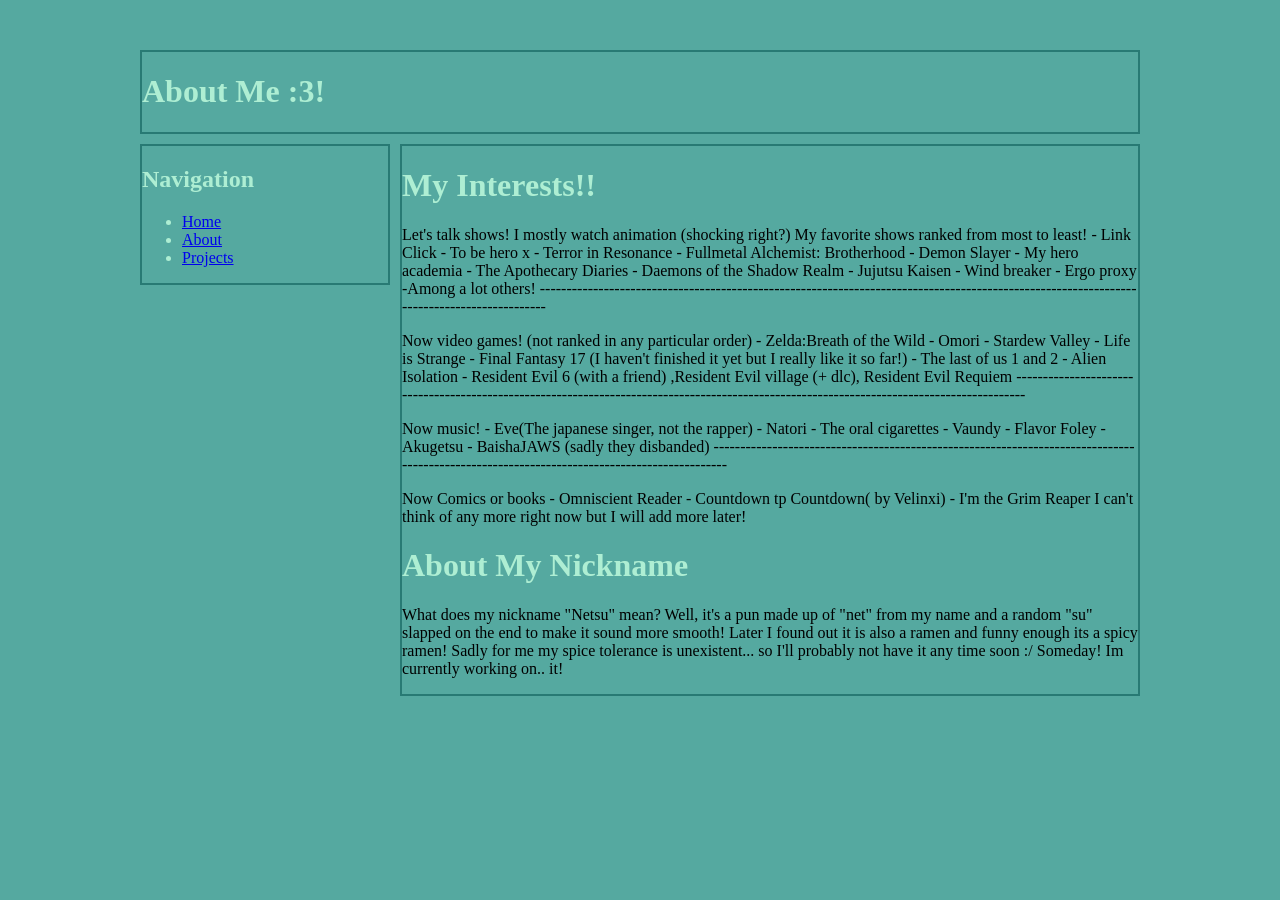
==== about.html @ bc571e5c "Update about.html" ====
<!DOCTYPE html>
<html>
    <head>
        <title>About</title>
    </head>
<style>
    .box{
        max-width: 1000px;
        margin: 50px auto;
        display: grid;
        grid-gap: 10px;
        grid-template-columns: 250px auto;
    }
    header,nav,main,footer{ 
        border: #287A74 2px solid;
    }
    header{
        grid-column: 1/4;
        grid-row: 1/2;
    }
    nav{
        grid-column: 1/2;
        grid-row: 2/2;
        height: max-content;
    }
    main{
        grid-column: 2/4;
        grid-row: 2/3;
        height: max-content;
    }

    body {
  background-color: #55A9A0;
    }
    h2,h1,nav{
        color: #AEEED3;
    }   
</style>

    <body>
        
        <div class="box">

            <header><h1>About Me :3!</h1></header>

            <nav>
                <h2>Navigation</h2>
                <ul>
                    <li><a href="index.html">Home</a></li>
                    <li><a href="about.html">About</a></li>
                    <li><a href="projects.html">Projects</a></li>
                </ul>
            </nav>

            <main><h1>My Interests!!</h1>
            <p>
                Let's talk shows! I mostly watch animation (shocking right?) My favorite shows ranked from most to least!
                - Link Click
                - To be hero x
                - Terror in Resonance
                - Fullmetal Alchemist: Brotherhood
                - Demon Slayer
                - My hero academia
                - The Apothecary Diaries
                - Daemons of the Shadow Realm
                - Jujutsu Kaisen
                - Wind breaker
                - Ergo proxy
                -Among a lot others!
                -------------------------------------------------------------------------------------------------------------------------------------------
            </p>
            <p>
                Now video games! (not ranked in any particular order)
                - Zelda:Breath of the Wild
                - Omori
                - Stardew Valley
                - Life is Strange
                - Final Fantasy 17 (I haven't finished it yet but I really like it so far!)
                - The last of us 1 and 2
                - Alien Isolation
                - Resident Evil 6 (with a friend) ,Resident Evil village (+ dlc), Resident Evil Requiem
                -------------------------------------------------------------------------------------------------------------------------------------------
            </p>    
            <p>
                Now music! 
                - Eve(The japanese singer, not the rapper)
                - Natori
                - The oral cigarettes
                - Vaundy
                - Flavor Foley
                - Akugetsu
                - BaishaJAWS (sadly they disbanded)
                --------------------------------------------------------------------------------------------------------------------------------------------
            </p>
            <p>
                Now Comics or books
                - Omniscient Reader
                - Countdown tp Countdown( by Velinxi)
                - I'm the Grim Reaper
                I can't think of any more right now but I will add more later!
            </p>
             <h1>About My Nickname</h1>  
             <p>
                What does my nickname "Netsu" mean? Well, it's a pun made up of "net" from my name and a random "su" slapped on the end to make it sound more smooth! 
                Later I found out it is also a ramen and funny enough its a spicy ramen! 
                Sadly for me my spice tolerance is unexistent... so I'll probably not have it any time soon :/ Someday!
                Im currently working on.. it!</p>
             </p>
             

            </main>

        </div>

    </body>

</html>
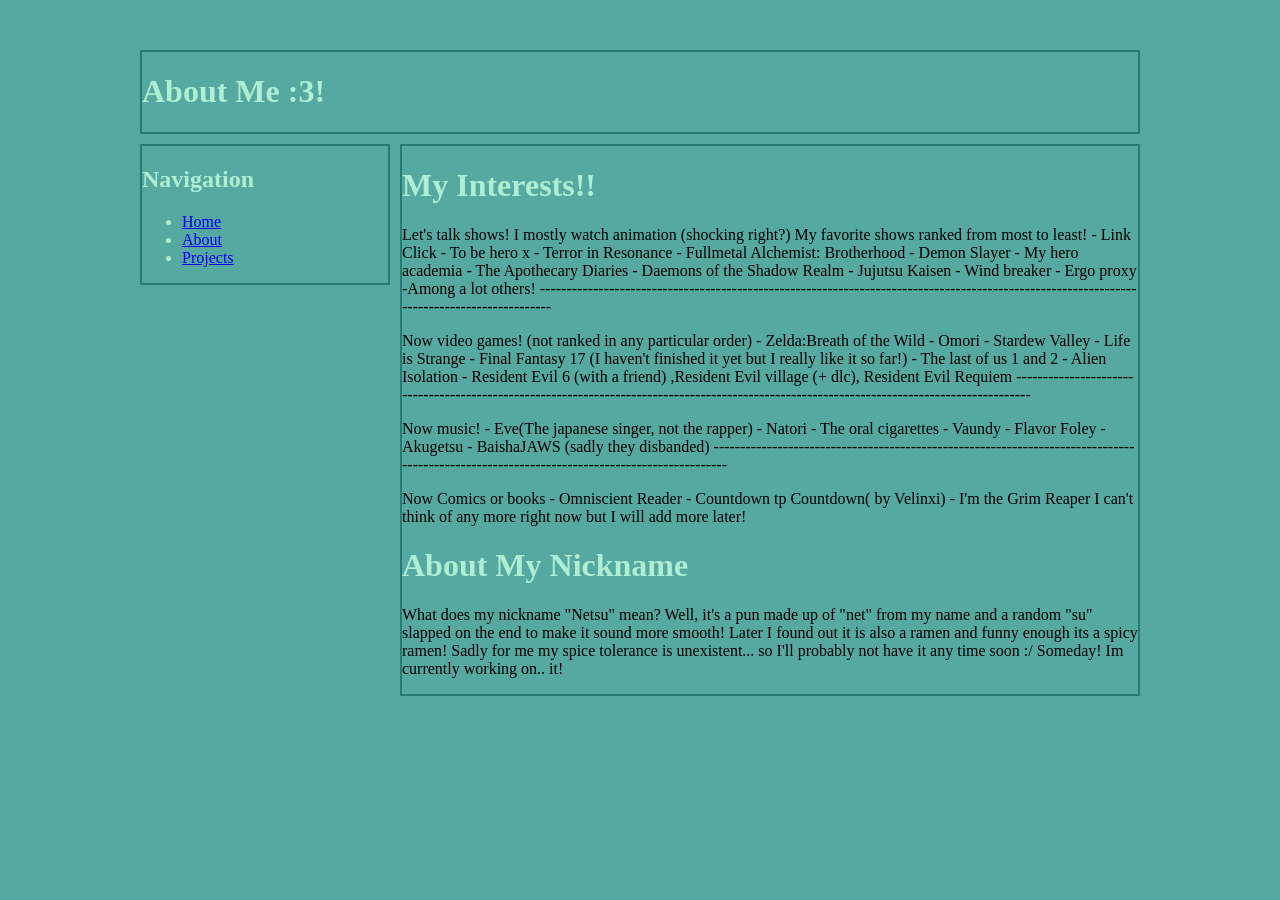
==== commit 523dc6da: "Update about.html" ====
--- a/about.html
+++ b/about.html
@@ -67,7 +67,7 @@
                 - Wind breaker
                 - Ergo proxy
                 -Among a lot others!
-                -------------------------------------------------------------------------------------------------------------------------------------------
+                --------------------------------------------------------------------------------------------------------------------------------------------
             </p>
             <p>
                 Now video games! (not ranked in any particular order)
@@ -79,7 +79,7 @@
                 - The last of us 1 and 2
                 - Alien Isolation
                 - Resident Evil 6 (with a friend) ,Resident Evil village (+ dlc), Resident Evil Requiem
-                -------------------------------------------------------------------------------------------------------------------------------------------
+                --------------------------------------------------------------------------------------------------------------------------------------------
             </p>    
             <p>
                 Now music! 
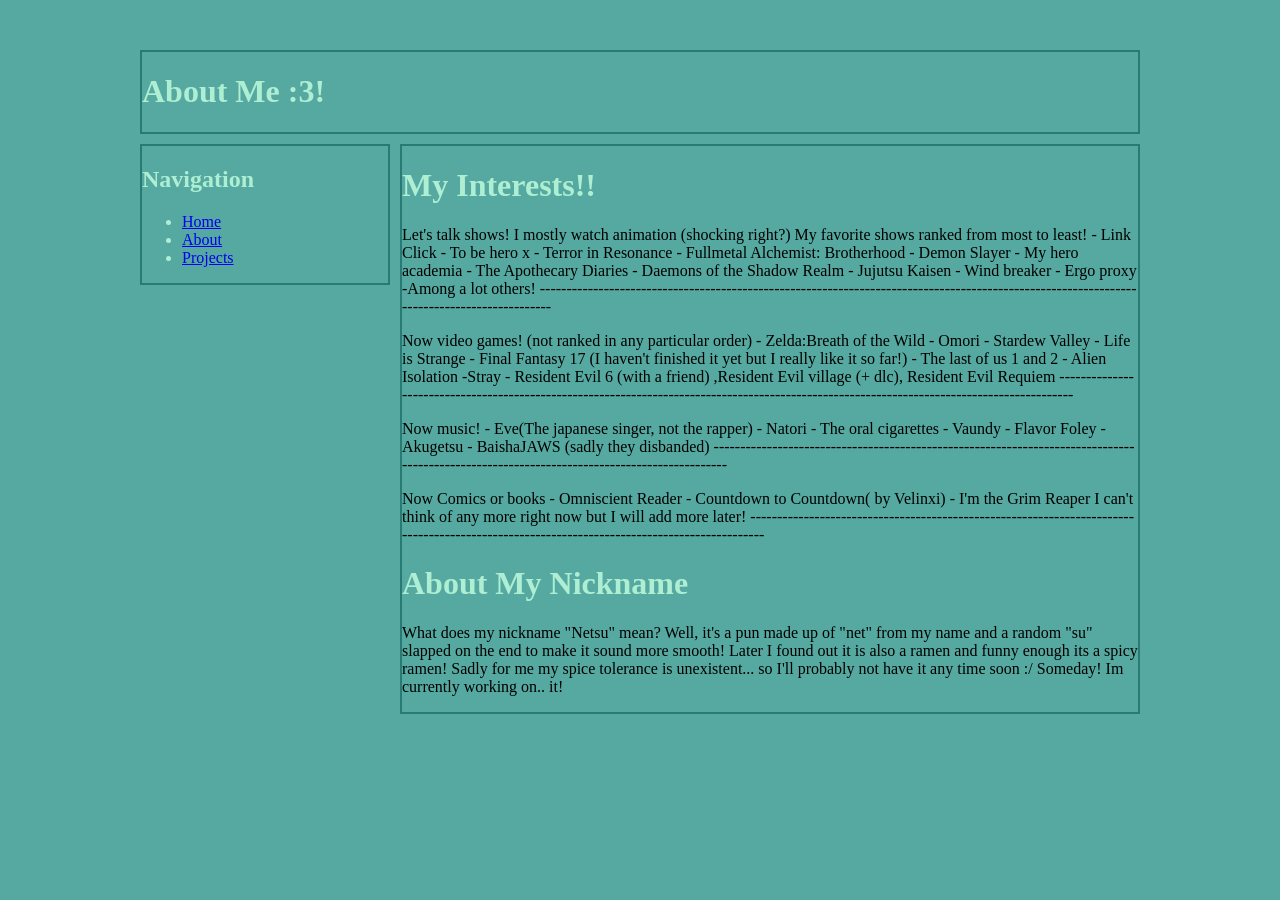
==== commit 279aa6d9: "Update about.html" ====
--- a/about.html
+++ b/about.html
@@ -78,6 +78,7 @@
                 - Final Fantasy 17 (I haven't finished it yet but I really like it so far!)
                 - The last of us 1 and 2
                 - Alien Isolation
+                -Stray
                 - Resident Evil 6 (with a friend) ,Resident Evil village (+ dlc), Resident Evil Requiem
                 --------------------------------------------------------------------------------------------------------------------------------------------
             </p>    
@@ -95,9 +96,10 @@
             <p>
                 Now Comics or books
                 - Omniscient Reader
-                - Countdown tp Countdown( by Velinxi)
+                - Countdown to Countdown( by Velinxi)
                 - I'm the Grim Reaper
                 I can't think of any more right now but I will add more later!
+                --------------------------------------------------------------------------------------------------------------------------------------------
             </p>
              <h1>About My Nickname</h1>  
              <p>
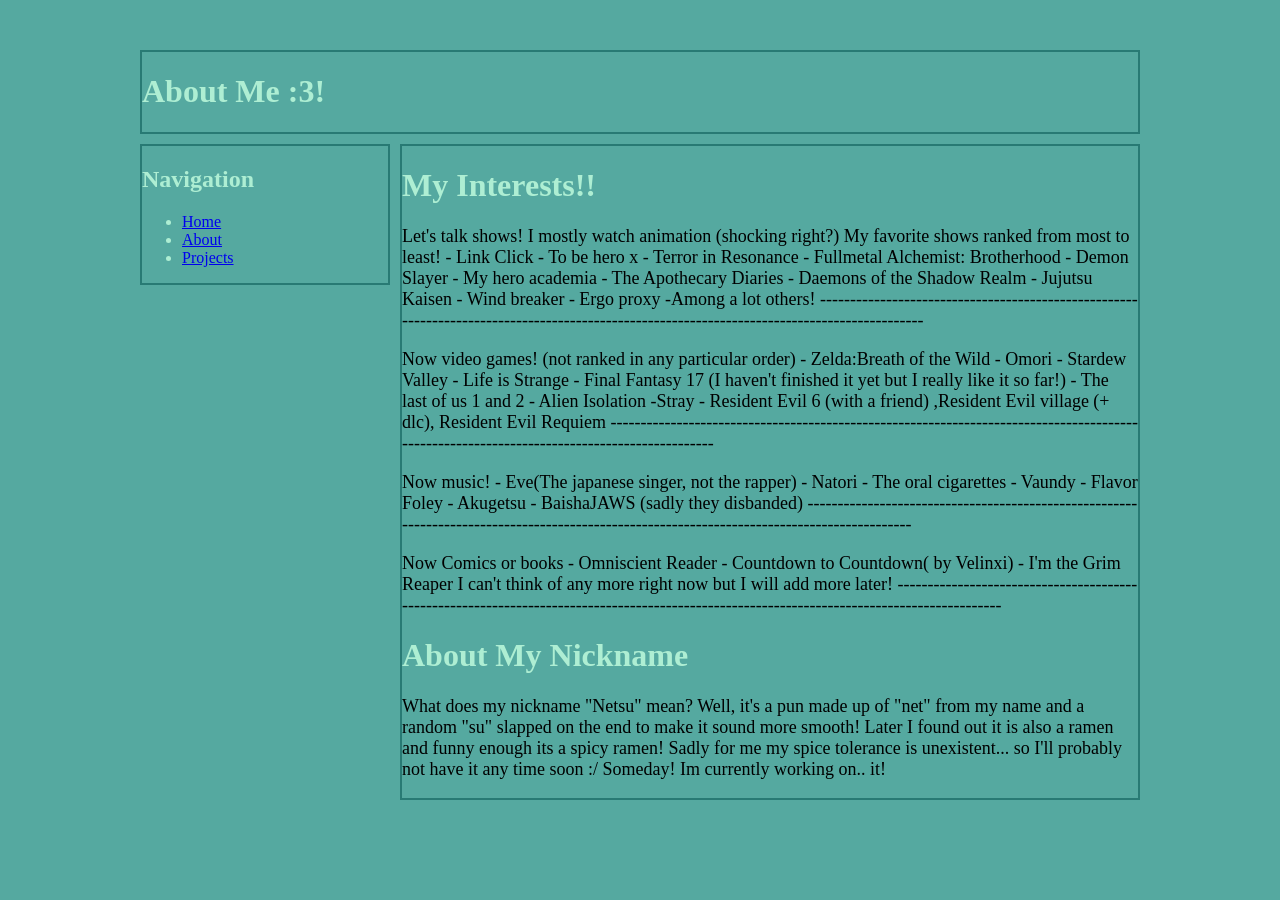
==== commit 15f56793: "Update about.html" ====
--- a/about.html
+++ b/about.html
@@ -34,7 +34,10 @@
     }
     h2,h1,nav{
         color: #AEEED3;
-    }   
+    } 
+    p{
+        font-size: large;
+    }  
 </style>
 
     <body>
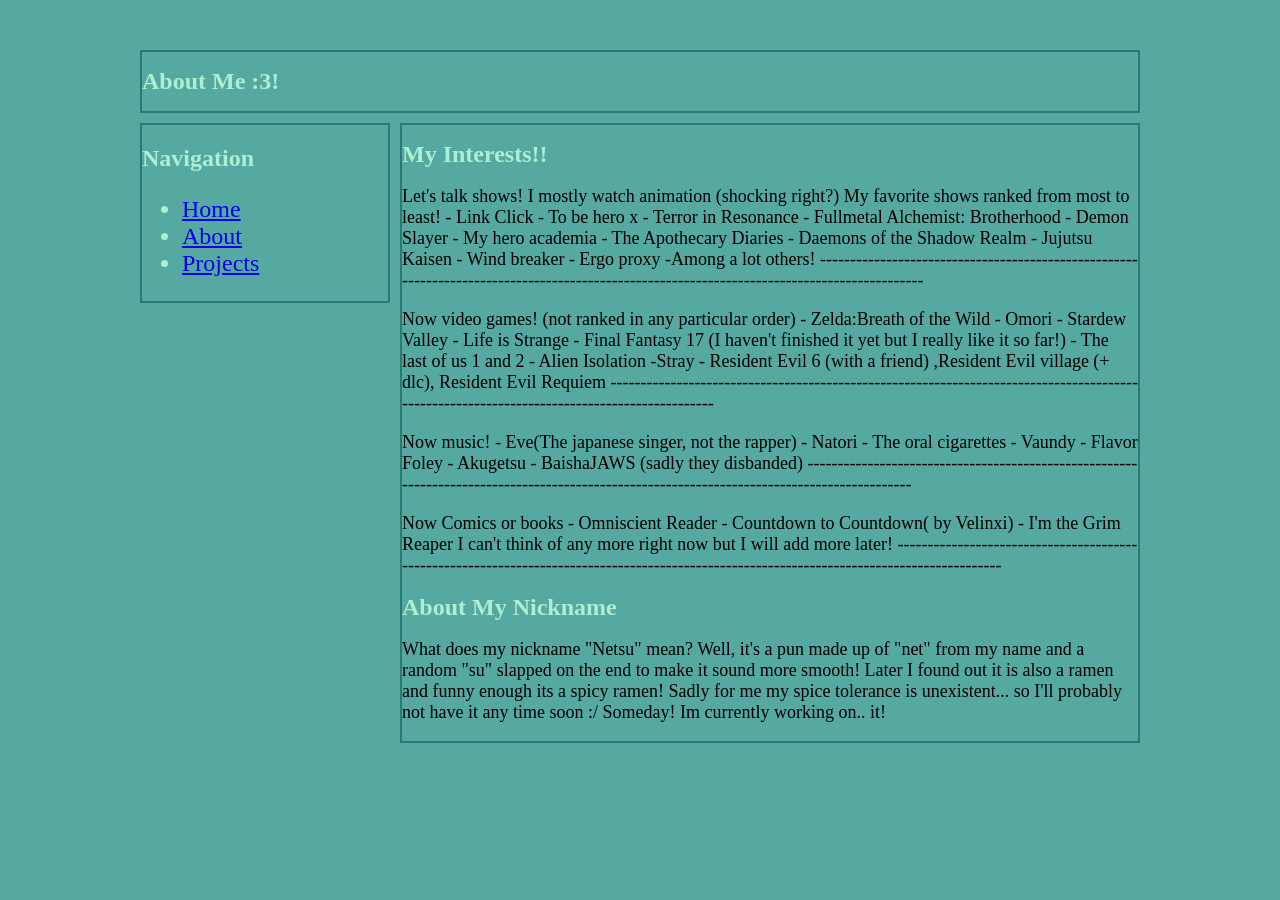
==== commit cf7e3f1d: "Update about.html" ====
--- a/about.html
+++ b/about.html
@@ -34,6 +34,7 @@
     }
     h2,h1,nav{
         color: #AEEED3;
+        font-size: x-large;
     } 
     p{
         font-size: large;
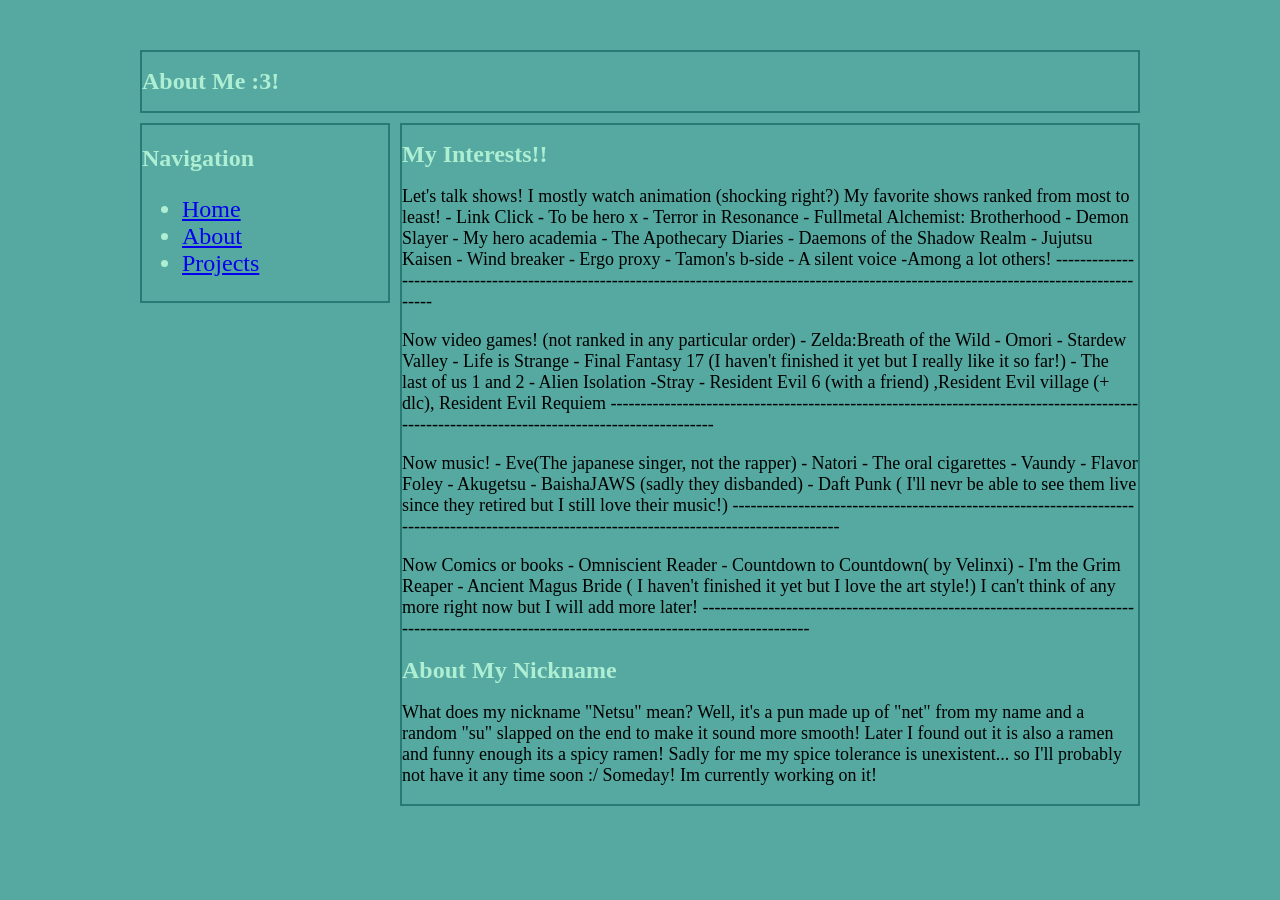
==== commit f9554a64: "Update about.html" ====
--- a/about.html
+++ b/about.html
@@ -70,6 +70,8 @@
                 - Jujutsu Kaisen
                 - Wind breaker
                 - Ergo proxy
+                - Tamon's b-side
+                - A silent voice
                 -Among a lot others!
                 --------------------------------------------------------------------------------------------------------------------------------------------
             </p>
@@ -95,6 +97,7 @@
                 - Flavor Foley
                 - Akugetsu
                 - BaishaJAWS (sadly they disbanded)
+                - Daft Punk ( I'll nevr be able to see them live since they retired but I still love their music!)
                 --------------------------------------------------------------------------------------------------------------------------------------------
             </p>
             <p>
@@ -102,6 +105,7 @@
                 - Omniscient Reader
                 - Countdown to Countdown( by Velinxi)
                 - I'm the Grim Reaper
+                - Ancient Magus Bride ( I haven't finished it yet but I love the art style!)
                 I can't think of any more right now but I will add more later!
                 --------------------------------------------------------------------------------------------------------------------------------------------
             </p>
@@ -110,7 +114,7 @@
                 What does my nickname "Netsu" mean? Well, it's a pun made up of "net" from my name and a random "su" slapped on the end to make it sound more smooth! 
                 Later I found out it is also a ramen and funny enough its a spicy ramen! 
                 Sadly for me my spice tolerance is unexistent... so I'll probably not have it any time soon :/ Someday!
-                Im currently working on.. it!</p>
+                Im currently working on it!</p>
              </p>
              
 
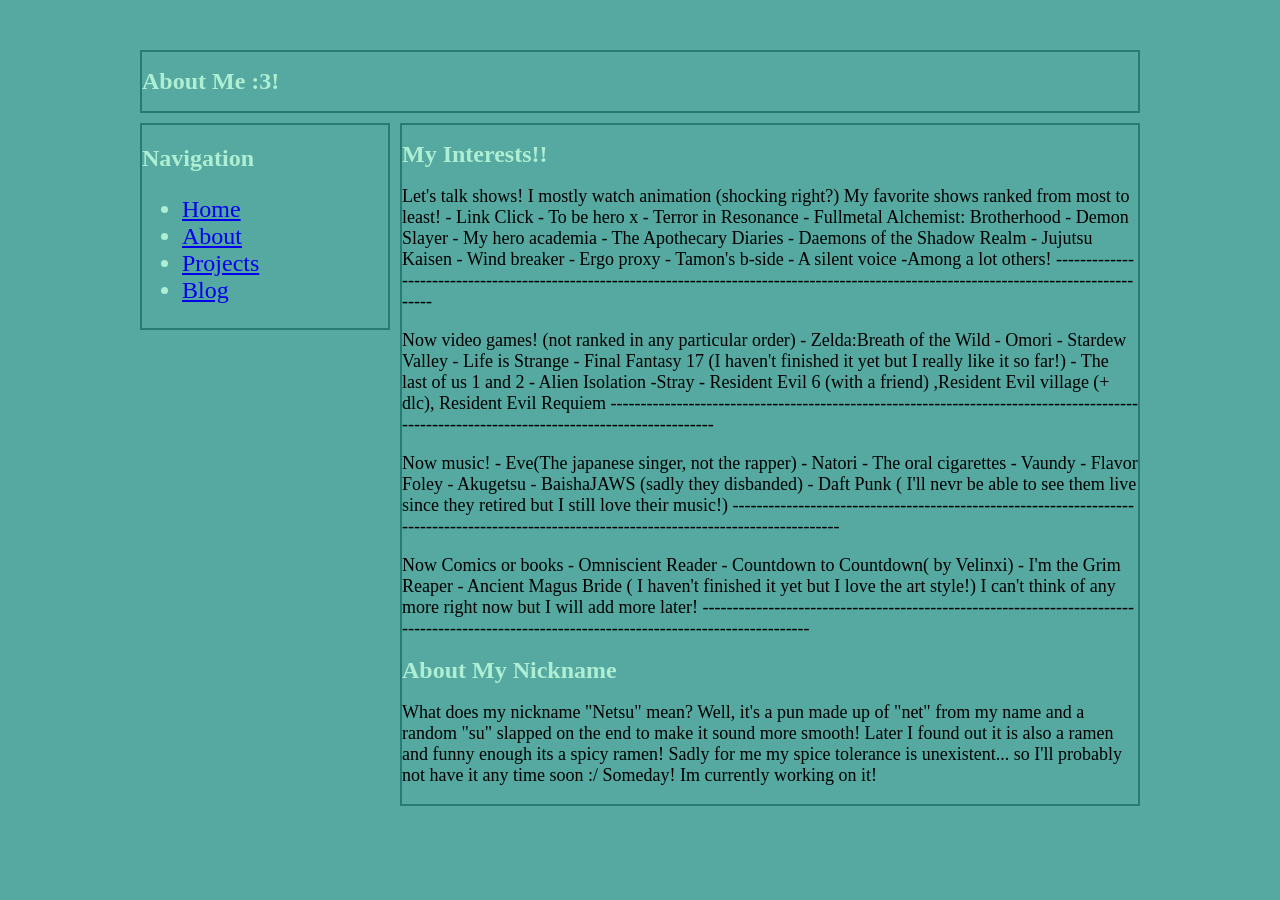
==== commit e4675a1c: "Update about.html" ====
--- a/about.html
+++ b/about.html
@@ -53,6 +53,7 @@
                     <li><a href="index.html">Home</a></li>
                     <li><a href="about.html">About</a></li>
                     <li><a href="projects.html">Projects</a></li>
+                    <li><a href="blog.html">Blog</a></li>
                 </ul>
             </nav>
 
